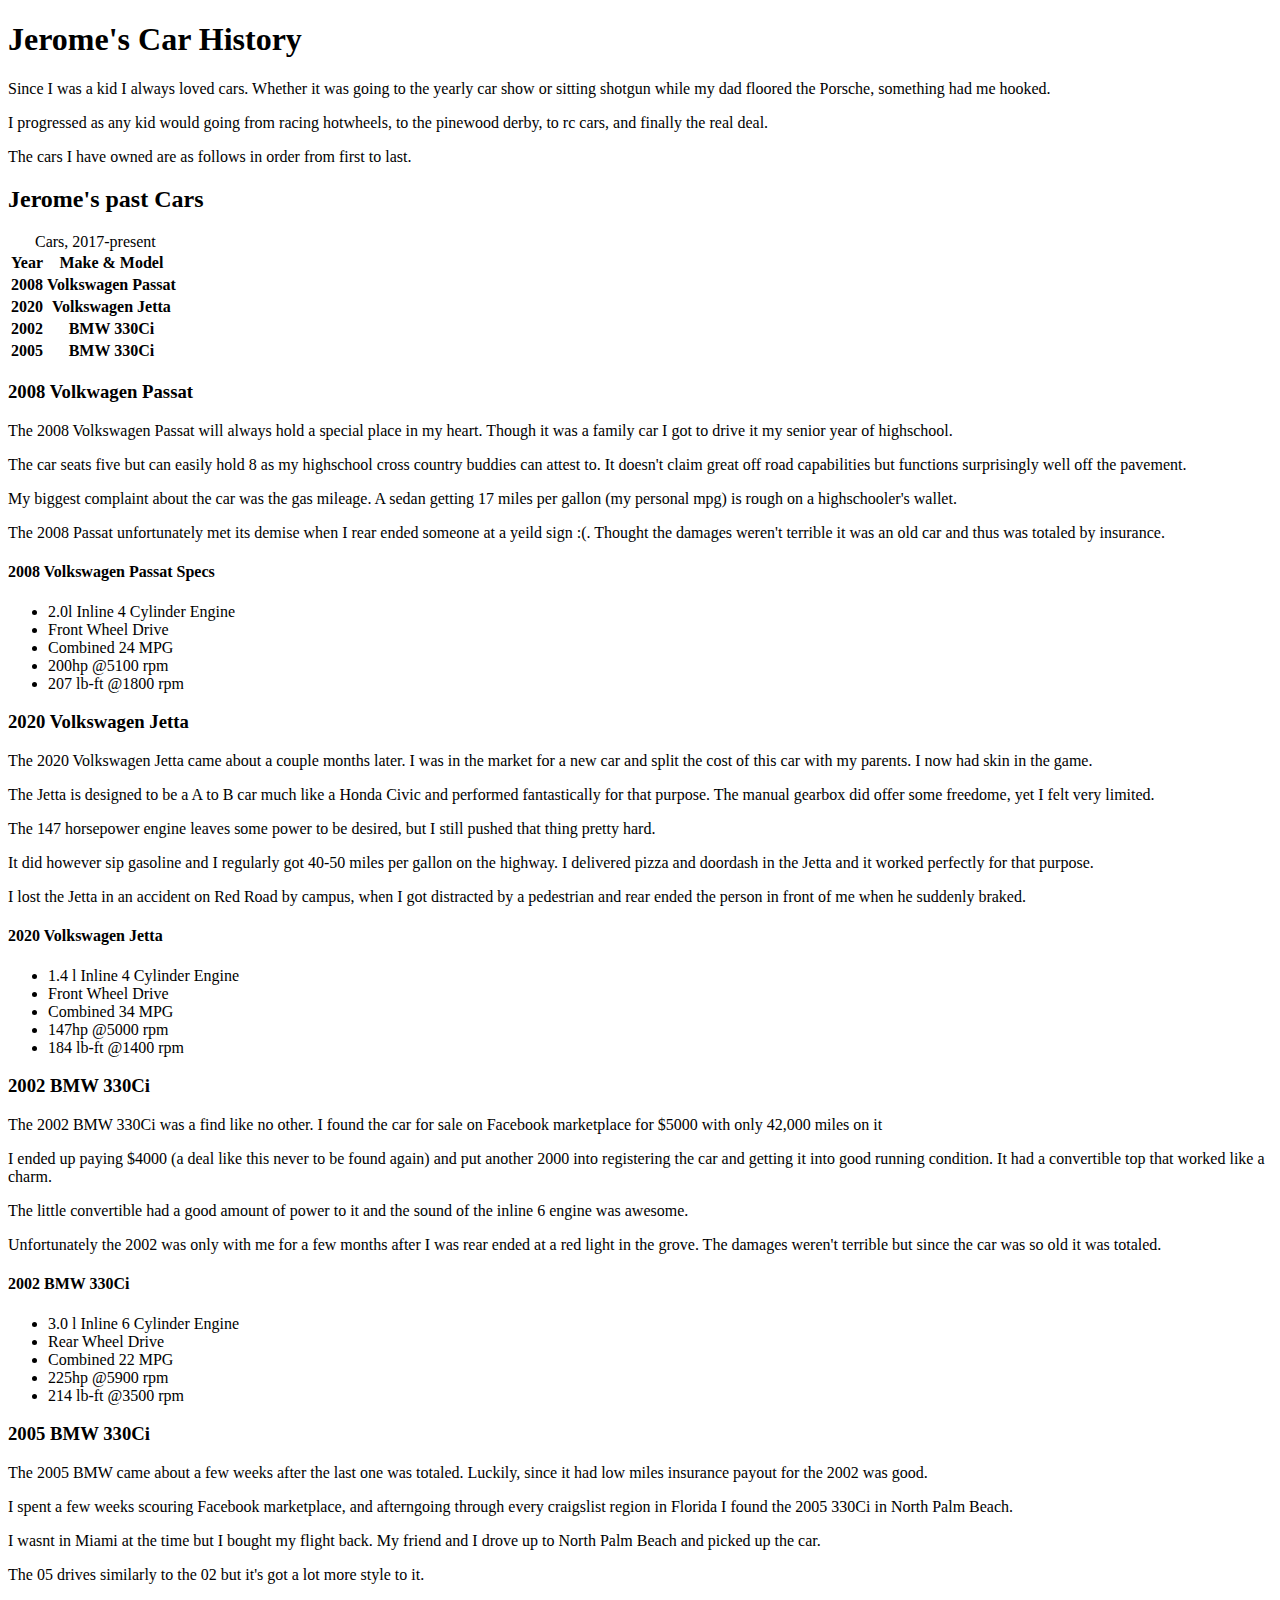
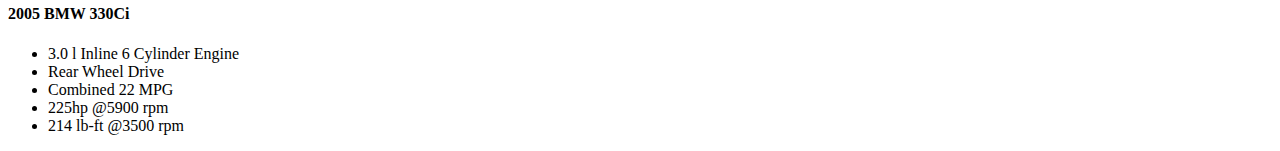
==== index.html @ 9e7ea229 "Update index.html" ====
<!DOCTYPE html>
<html lang="en">
  <head>
    <meta charset="utf-8" />
    <title>Jerome's Favorite Cars!</title>
  </head>

  <body>
    <h1>Jerome's Car History</h1>
    <p>Since I was a kid I always loved cars. Whether it was going to the yearly car show or sitting shotgun while my dad floored the Porsche, something had me hooked.</p>

    <p>I progressed as any kid would going from racing hotwheels, to the pinewood derby, to rc cars, and finally the real deal.</p>

    <p>The cars I have owned are as follows in order from first to last.</p>

    <h2>Jerome's past Cars</h2>

    <table>
      <caption> Cars, 2017-present</caption>
      <tr>
        <th>Year</th>
        <th>Make & Model</th>
      </tr>

      <tr>
        <th>2008</th>
        <th>Volkswagen Passat<th>
      </tr>

      <tr>
        <th>2020</th>
        <th>Volkswagen Jetta</th>
      </tr>

      <tr>
        <th>2002</th>
        <th>BMW 330Ci</th>
      </tr>

      <tr>
        <th>2005</th>
        <th>BMW 330Ci</th>
      </tr>

    </table>

    <h3>2008 Volkwagen Passat</h3>

    <p>The 2008 Volkswagen Passat will always hold a special place in my heart. Though it was a family car I got to drive it my senior year of highschool.</p>

    <p>The car seats five but can easily hold 8 as my highschool cross country buddies can attest to. It doesn't claim great off road capabilities but functions surprisingly well off the pavement.</p>

    <p>My biggest complaint about the car was the gas mileage. A sedan getting 17 miles per gallon (my personal mpg) is rough on a highschooler's wallet.</p>

    <p>The 2008 Passat unfortunately met its demise when I rear ended someone at a yeild sign :(. Thought the damages weren't terrible it was an old car and thus was totaled by insurance.</p>

    <h4>2008 Volkswagen Passat Specs</h4>

    <ul>
      <li>2.0l Inline 4 Cylinder Engine</li>
      <li>Front Wheel Drive</li>
      <li>Combined 24 MPG</li>
      <li>200hp @5100 rpm</li>
      <li>207 lb-ft @1800 rpm</li>
    </ul>

    <h3>2020 Volkswagen Jetta</h3>

    <p>The 2020 Volkswagen Jetta came about a couple months later. I was in the market for a new car and split the cost of this car with my parents. I now had skin in the game.</p>

    <p>The Jetta is designed to be a A to B car much like a Honda Civic and performed fantastically for that purpose. The manual gearbox did offer some freedome, yet I felt very limited.</p>

    <p>The 147 horsepower engine leaves some power to be desired, but I still pushed that thing pretty hard.</p>

    <p>It did however sip gasoline and I regularly got 40-50 miles per gallon on the highway. I delivered pizza and doordash in the Jetta and it worked perfectly for that purpose.</p>

    <p>I lost the Jetta in an accident on Red Road by campus, when I got distracted by a pedestrian and rear ended the person in front of me when he suddenly braked.</p>

    <h4>2020 Volkswagen Jetta</h4>

    <ul>
      <li>1.4 l Inline 4 Cylinder Engine</li>
      <li>Front Wheel Drive</li>
      <li>Combined 34 MPG</li>
      <li>147hp @5000 rpm</li>
      <li>184 lb-ft @1400 rpm</li>
    </ul>

    <h3>2002 BMW 330Ci</h3>

      <p>The 2002 BMW 330Ci was a find like no other. I found the car for sale on Facebook marketplace for $5000 with only 42,000 miles on it</p>

      <p>I ended up paying $4000 (a deal like this never to be found again) and put another 2000 into registering the car and getting it into good running condition. It had a convertible top that worked like a charm.</p>

      <p>The little convertible had a good amount of power to it and the sound of the inline 6 engine was awesome.</p>

      <p>Unfortunately the 2002 was only with me for a few months after I was rear ended at a red light in the grove. The damages weren't terrible but since the car was so old it was totaled.</p>

    <h4>2002 BMW 330Ci</h4>

    <ul>
      <li>3.0 l Inline 6 Cylinder Engine</li>
      <li>Rear Wheel Drive</li>
      <li>Combined 22 MPG</li>
      <li>225hp @5900 rpm</li>
      <li>214 lb-ft @3500 rpm</li>
    </ul>

    <h3>2005 BMW 330Ci</h3>

    <p>The 2005 BMW came about a few weeks after the last one was totaled. Luckily, since it had low miles insurance payout for the 2002 was good.</p>

    <p>I spent a few weeks scouring Facebook marketplace, and afterngoing through every craigslist region in Florida I found the 2005 330Ci in North Palm Beach.</p>

    <p>I wasnt in Miami at the time but I bought my flight back. My friend and I drove up to North Palm Beach and picked up the car.</p>

    <p>The 05 drives similarly to the 02 but it's got a lot more style to it.</p>

    <h4>2005 BMW 330Ci</h4>

    <ul>
      <li>3.0 l Inline 6 Cylinder Engine</li>
      <li>Rear Wheel Drive</li>
      <li>Combined 22 MPG</li>
      <li>225hp @5900 rpm</li>
      <li>214 lb-ft @3500 rpm</li>
    </ul>
  </body>
</html>
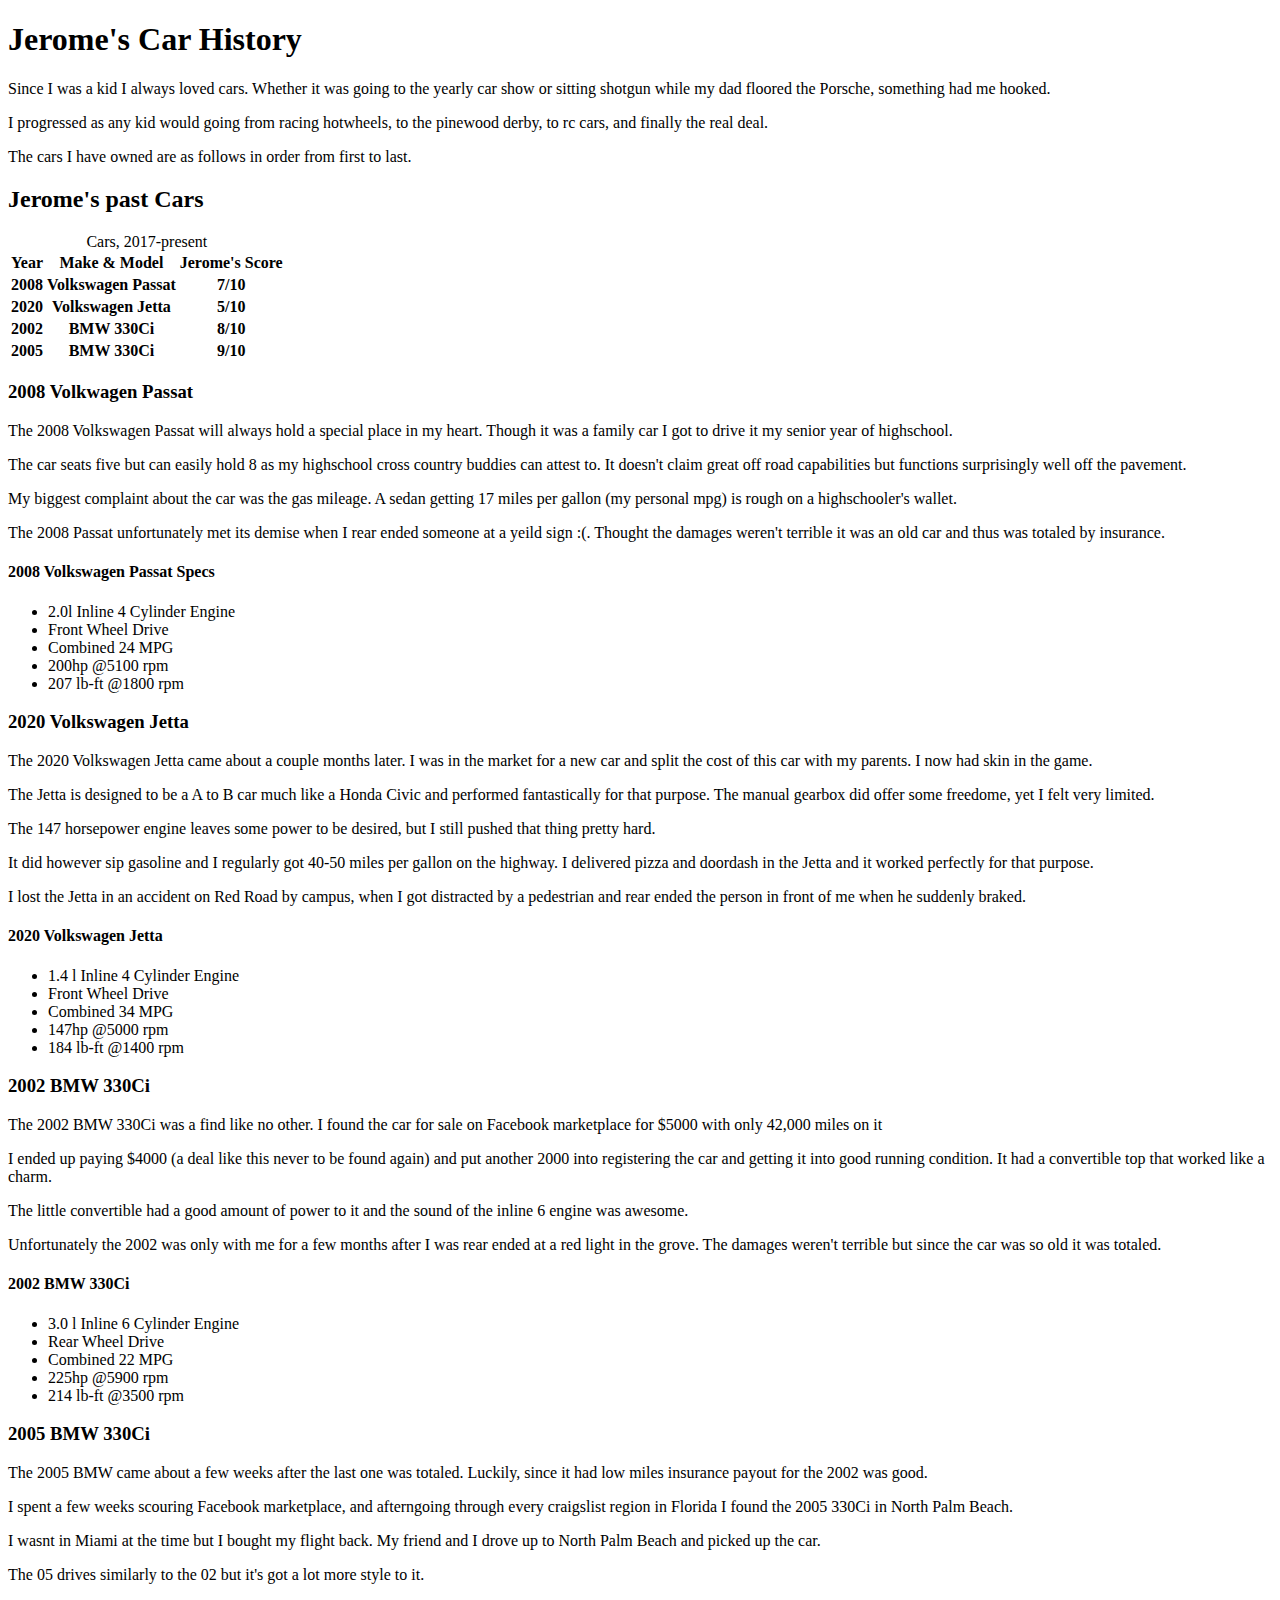
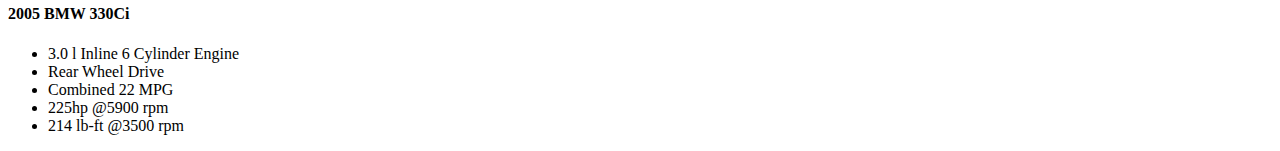
==== commit 82b1ed98: "Update index.html" ====
--- a/index.html
+++ b/index.html
@@ -20,26 +20,31 @@
       <tr>
         <th>Year</th>
         <th>Make & Model</th>
+        <th>Jerome's Score</th>
       </tr>
 
       <tr>
         <th>2008</th>
-        <th>Volkswagen Passat<th>
+        <th>Volkswagen Passat</th>
+        <th>7/10</th>
       </tr>
 
       <tr>
         <th>2020</th>
         <th>Volkswagen Jetta</th>
+        <th>5/10</th>
       </tr>
 
       <tr>
         <th>2002</th>
         <th>BMW 330Ci</th>
+        <th>8/10</th>
       </tr>
 
       <tr>
         <th>2005</th>
         <th>BMW 330Ci</th>
+        <th>9/10</th>
       </tr>
 
     </table>
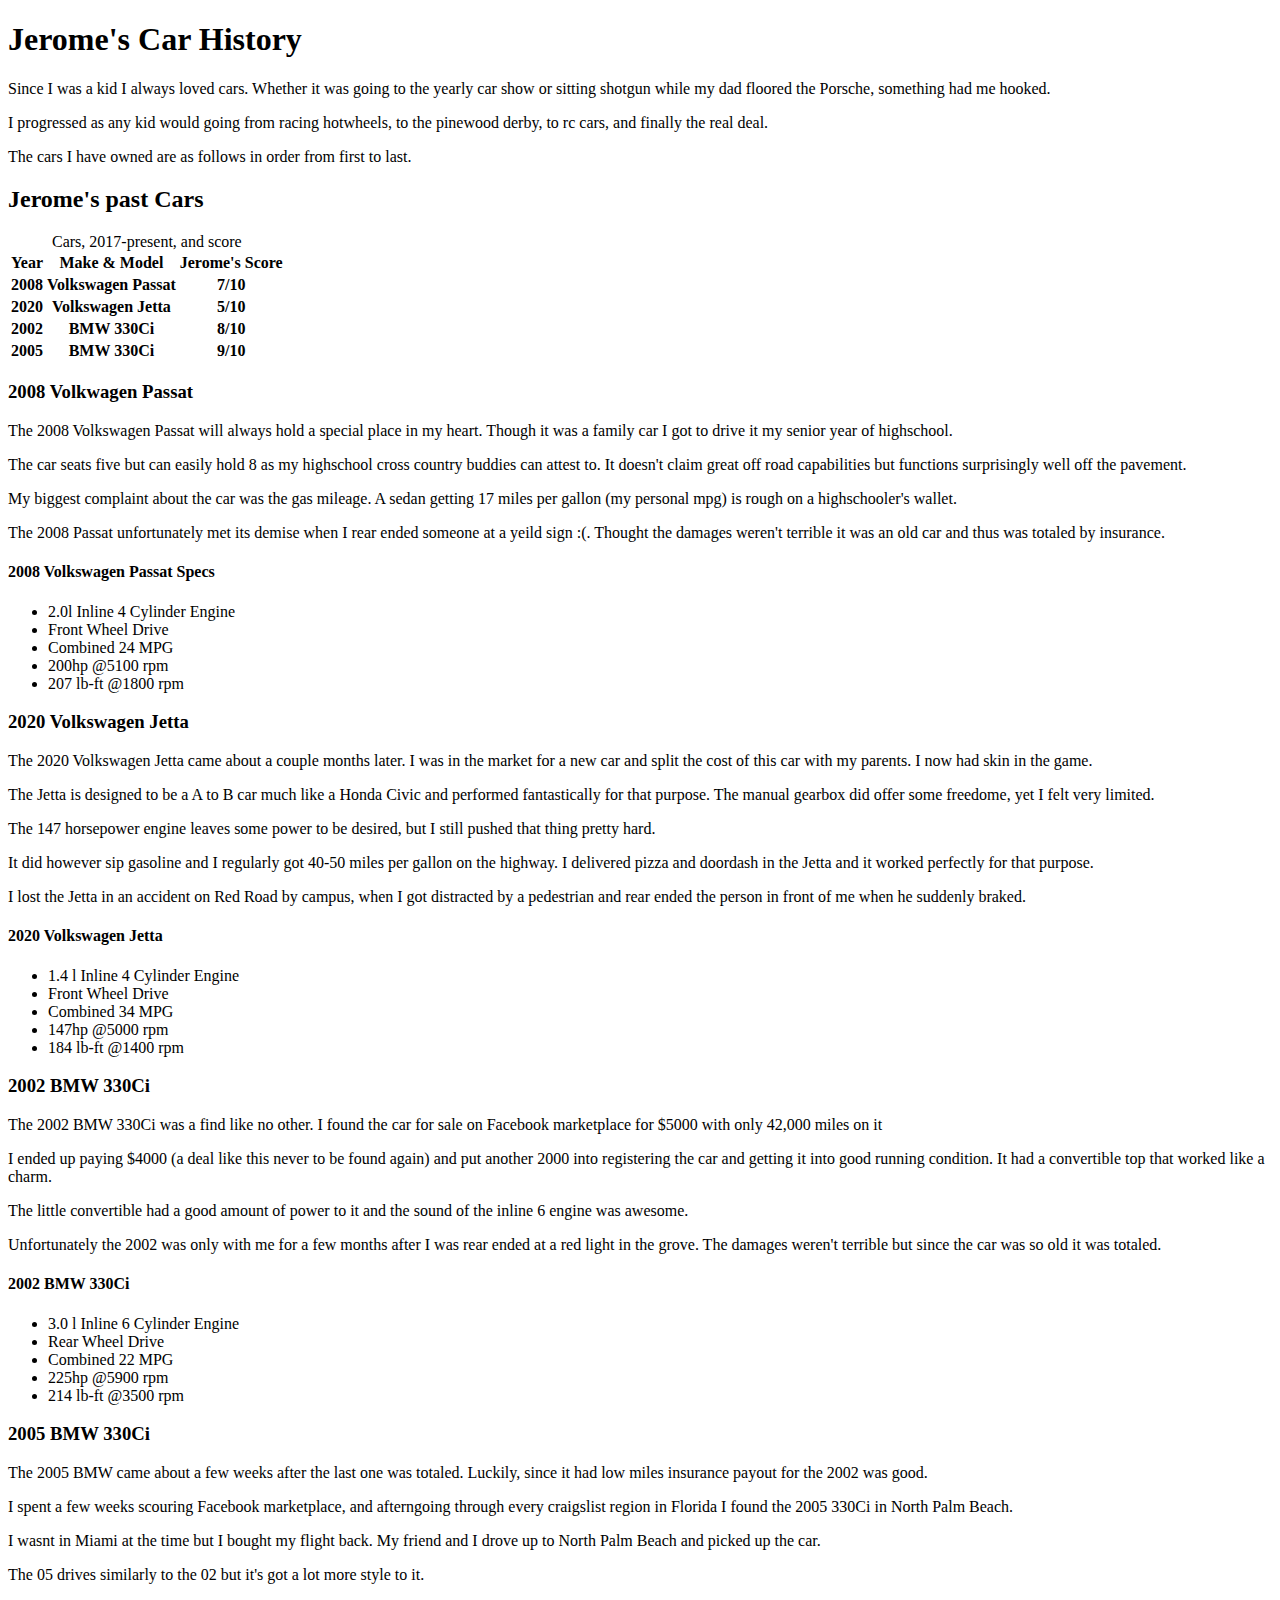
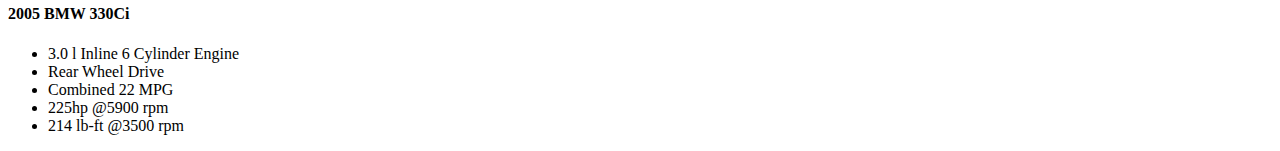
==== commit d1ef4739: "Update index.html" ====
--- a/index.html
+++ b/index.html
@@ -16,7 +16,7 @@
     <h2>Jerome's past Cars</h2>
 
     <table>
-      <caption> Cars, 2017-present</caption>
+      <caption> Cars, 2017-present, and score</caption>
       <tr>
         <th>Year</th>
         <th>Make & Model</th>
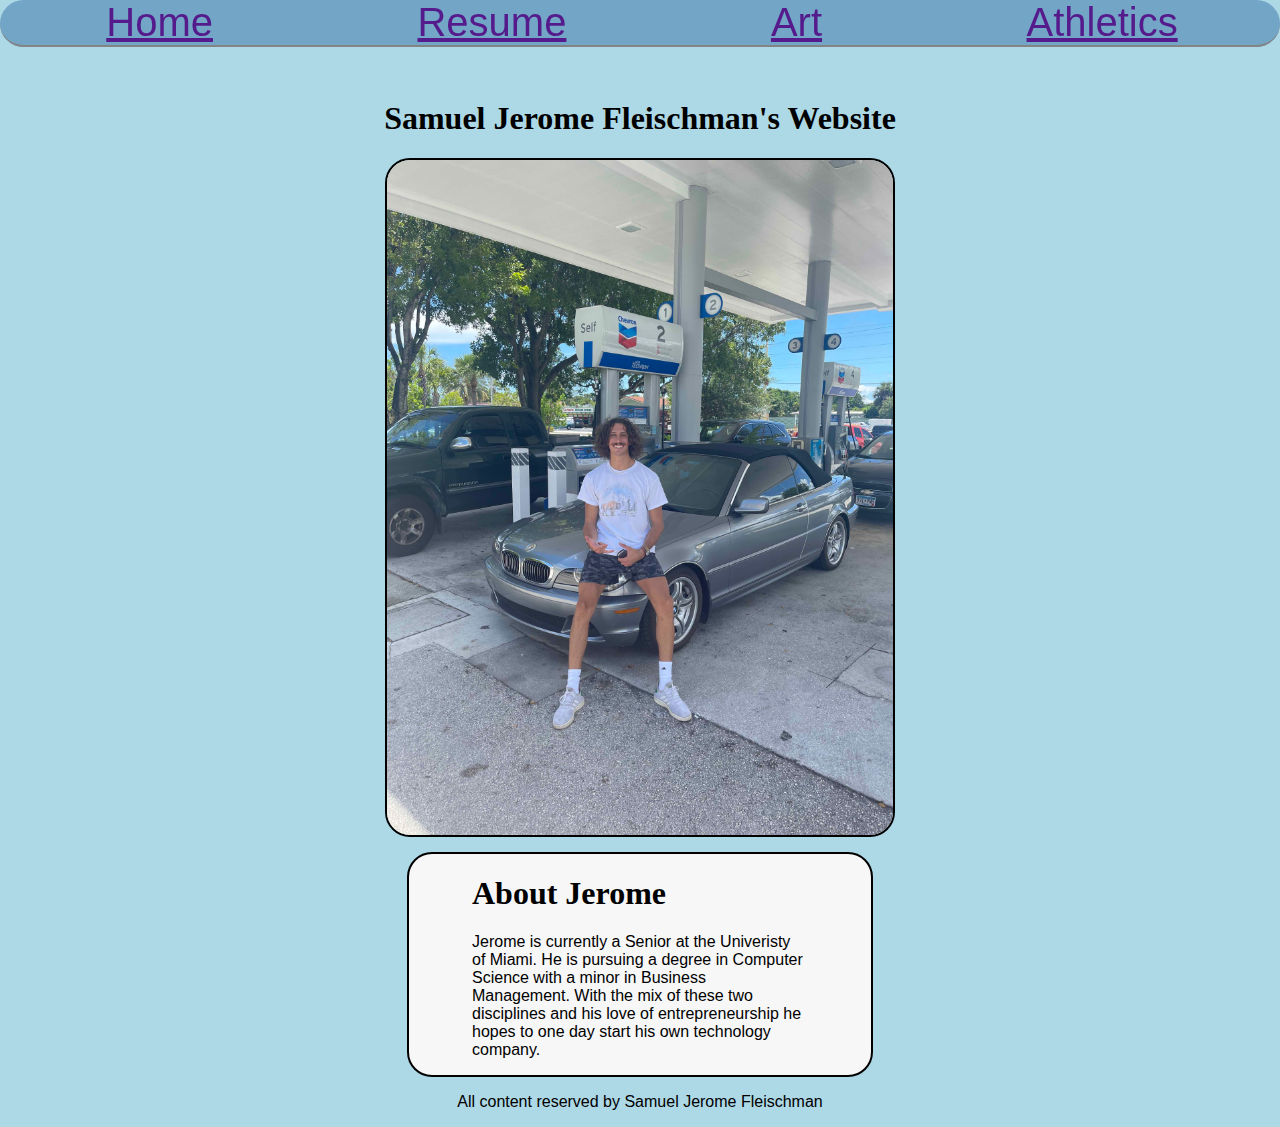
==== commit 5c0af87c: "Final Project Work save" ====
--- a/index.html
+++ b/index.html
@@ -1,134 +1,42 @@
 <!DOCTYPE html>
-<html lang="en">
+<html lang="en" dir="ltr">
   <head>
-    <meta charset="utf-8" />
-    <title>Jerome's Favorite Cars!</title>
+    <meta charset="utf-8">
+    <title>Samuel Jerome Fleischman's Website</title>
+    <link href="style.css" rel="stylesheet"/>
   </head>
 
   <body>
-    <h1>Jerome's Car History</h1>
-    <p>Since I was a kid I always loved cars. Whether it was going to the yearly car show or sitting shotgun while my dad floored the Porsche, something had me hooked.</p>
-
-    <p>I progressed as any kid would going from racing hotwheels, to the pinewood derby, to rc cars, and finally the real deal.</p>
-
-    <p>The cars I have owned are as follows in order from first to last.</p>
-
-    <h2>Jerome's past Cars</h2>
-
-    <table>
-      <caption> Cars, 2017-present, and score</caption>
-      <tr>
-        <th>Year</th>
-        <th>Make & Model</th>
-        <th>Jerome's Score</th>
-      </tr>
-
-      <tr>
-        <th>2008</th>
-        <th>Volkswagen Passat</th>
-        <th>7/10</th>
-      </tr>
-
-      <tr>
-        <th>2020</th>
-        <th>Volkswagen Jetta</th>
-        <th>5/10</th>
-      </tr>
-
-      <tr>
-        <th>2002</th>
-        <th>BMW 330Ci</th>
-        <th>8/10</th>
-      </tr>
-
-      <tr>
-        <th>2005</th>
-        <th>BMW 330Ci</th>
-        <th>9/10</th>
-      </tr>
-
-    </table>
-
-    <h3>2008 Volkwagen Passat</h3>
-
-    <p>The 2008 Volkswagen Passat will always hold a special place in my heart. Though it was a family car I got to drive it my senior year of highschool.</p>
-
-    <p>The car seats five but can easily hold 8 as my highschool cross country buddies can attest to. It doesn't claim great off road capabilities but functions surprisingly well off the pavement.</p>
-
-    <p>My biggest complaint about the car was the gas mileage. A sedan getting 17 miles per gallon (my personal mpg) is rough on a highschooler's wallet.</p>
-
-    <p>The 2008 Passat unfortunately met its demise when I rear ended someone at a yeild sign :(. Thought the damages weren't terrible it was an old car and thus was totaled by insurance.</p>
-
-    <h4>2008 Volkswagen Passat Specs</h4>
-
-    <ul>
-      <li>2.0l Inline 4 Cylinder Engine</li>
-      <li>Front Wheel Drive</li>
-      <li>Combined 24 MPG</li>
-      <li>200hp @5100 rpm</li>
-      <li>207 lb-ft @1800 rpm</li>
-    </ul>
-
-    <h3>2020 Volkswagen Jetta</h3>
-
-    <p>The 2020 Volkswagen Jetta came about a couple months later. I was in the market for a new car and split the cost of this car with my parents. I now had skin in the game.</p>
-
-    <p>The Jetta is designed to be a A to B car much like a Honda Civic and performed fantastically for that purpose. The manual gearbox did offer some freedome, yet I felt very limited.</p>
-
-    <p>The 147 horsepower engine leaves some power to be desired, but I still pushed that thing pretty hard.</p>
-
-    <p>It did however sip gasoline and I regularly got 40-50 miles per gallon on the highway. I delivered pizza and doordash in the Jetta and it worked perfectly for that purpose.</p>
-
-    <p>I lost the Jetta in an accident on Red Road by campus, when I got distracted by a pedestrian and rear ended the person in front of me when he suddenly braked.</p>
-
-    <h4>2020 Volkswagen Jetta</h4>
-
-    <ul>
-      <li>1.4 l Inline 4 Cylinder Engine</li>
-      <li>Front Wheel Drive</li>
-      <li>Combined 34 MPG</li>
-      <li>147hp @5000 rpm</li>
-      <li>184 lb-ft @1400 rpm</li>
-    </ul>
-
-    <h3>2002 BMW 330Ci</h3>
-
-      <p>The 2002 BMW 330Ci was a find like no other. I found the car for sale on Facebook marketplace for $5000 with only 42,000 miles on it</p>
-
-      <p>I ended up paying $4000 (a deal like this never to be found again) and put another 2000 into registering the car and getting it into good running condition. It had a convertible top that worked like a charm.</p>
-
-      <p>The little convertible had a good amount of power to it and the sound of the inline 6 engine was awesome.</p>
-
-      <p>Unfortunately the 2002 was only with me for a few months after I was rear ended at a red light in the grove. The damages weren't terrible but since the car was so old it was totaled.</p>
-
-    <h4>2002 BMW 330Ci</h4>
-
-    <ul>
-      <li>3.0 l Inline 6 Cylinder Engine</li>
-      <li>Rear Wheel Drive</li>
-      <li>Combined 22 MPG</li>
-      <li>225hp @5900 rpm</li>
-      <li>214 lb-ft @3500 rpm</li>
-    </ul>
-
-    <h3>2005 BMW 330Ci</h3>
-
-    <p>The 2005 BMW came about a few weeks after the last one was totaled. Luckily, since it had low miles insurance payout for the 2002 was good.</p>
-
-    <p>I spent a few weeks scouring Facebook marketplace, and afterngoing through every craigslist region in Florida I found the 2005 330Ci in North Palm Beach.</p>
-
-    <p>I wasnt in Miami at the time but I bought my flight back. My friend and I drove up to North Palm Beach and picked up the car.</p>
-
-    <p>The 05 drives similarly to the 02 but it's got a lot more style to it.</p>
-
-    <h4>2005 BMW 330Ci</h4>
-
-    <ul>
-      <li>3.0 l Inline 6 Cylinder Engine</li>
-      <li>Rear Wheel Drive</li>
-      <li>Combined 22 MPG</li>
-      <li>225hp @5900 rpm</li>
-      <li>214 lb-ft @3500 rpm</li>
-    </ul>
+    <header>
+      <h1>Samuel Jerome Fleischman's Website</h1>
+      <img id="bimmerpic" src="images/bimmer.jpg" alt="Jerome and his '05 BMW 330Ci">
+    </header>
+    <nav>
+      <ul>
+        <li>
+          <a href="">Home</a>
+        </li>
+        <li>
+          <a href="">Resume</a>
+        </li>
+        <li>
+          <a href="">Art</a>
+        </li>
+        <li>
+          <a href="">Athletics</a>
+        </li>
+      </ul>
+    </nav>
+    <main id="index">
+      <h1>About Jerome</h1>
+      <p>Jerome is currently a Senior at the Univeristy of Miami.
+        He is pursuing a degree in Computer Science with a minor in Business Management.
+        With the mix of these two disciplines and his love of entrepreneurship
+        he hopes to one day start his own technology company.
+      </p>
+    </main>
+    <footer>
+      <p>All content reserved by Samuel Jerome Fleischman</p>
+    </footer>
   </body>
 </html>
--- a/style.css
+++ b/style.css
@@ -0,0 +1,185 @@
+#bimmerpic{
+  display: block;
+  margin: auto;
+  border: 2px solid black;
+  border-radius: 25px;
+  max-width: 40%;
+  max-height: 40%;
+}
+
+body{
+  background-color: #ADD8E6;
+}
+
+p{
+  font-family: sans-serif;
+}
+
+nav{
+  font-family: 'Roboto', sans-serif;
+  position: fixed;
+  top: 0;
+  left: 0;
+  background-color: #73A5C6;
+  width: 100%;
+  border-radius: 25px;
+}
+
+nav ul{
+  list-style: none;
+  margin: 0;
+  font-size: 2.5em;
+  display: flex;
+  justify-content: space-around;
+  border-bottom: 2px solid #848484;
+  border-radius: 25px;
+  padding-left: .1em;
+}
+
+header{
+  display: block;
+  margin-top: 100px;
+  text-align: center;
+}
+
+#index{
+  margin: auto;
+  margin-top: 15px;
+  padding-left: 5%;
+  padding-right: 5%;
+  display: block;
+  max-width: 21em;
+  background-color: #F7F7F7;
+  border-radius: 25px;
+  border: 2px solid black;
+}
+
+footer{
+  text-align: center;
+}
+
+#resumegrid{
+  grid-template-columns: 1fr;
+  grid-template:
+  "education"
+  "experience"
+  "skills";
+}
+
+#resumegrid section{
+  padding: 1em;
+  background-color: lightgray;
+  border-radius: 25px;
+}
+
+#resumegrid h2{
+  text-align: center;
+}
+
+#resume #experience{
+  grid-template-columns: 1fr;
+  grid-template:
+  "title"
+  "orangearrow"
+  "saac"
+  "customearth"
+  "compsciclub";
+}
+
+#resume main{
+  max-width: 90%;
+  margin: auto;
+  display: grid;
+  grid-template-columns: 1fr 1fr 1fr;
+  padding: 20px;
+  grid-gap: 20px;
+  grid-template:
+  "title title title"
+  "education experience experience"
+  "skills experience experience";
+  color: #5B5B5B;
+  font-size: 15px;
+  background-color: #EAEAEA;
+  border-radius: 25px;
+}
+
+#resume #title{
+  grid-area: title;
+}
+
+#resume #education{
+  grid-area: education;
+}
+
+#resume #skills{
+  grid-area: skills;
+}
+
+#resume #experience{
+  grid-area: experience;
+  display: grid;
+  grid-template-columns: 1fr 1fr;
+  /* grid-gap: 20px; */
+  grid-template:
+  "title title"
+  "orangearrow saac"
+  "customearth compsciclub";
+  border-radius: 25px;
+}
+
+#resume #orangearrow{
+  grid-area: orangearrow;
+}
+
+#resume #saac{
+  grid-area: saac;
+}
+
+#resume #customearth{
+  grid-area: customearth;
+}
+
+#resume #compsciclub{
+  grid-area: compsciclub;
+}
+
+#resume section{
+  background-color: #FFFFFF;
+  border-radius: 25px;
+  padding: 15px;
+}
+
+#art header{
+  display: block;
+  margin: auto;
+  margin-top: 55px;
+  background-color: #FFFFFF;
+  border-radius: 25px;
+  padding: 15px;
+  max-width: 21em;
+}
+
+#art main{
+  margin: 0 auto;
+  margin-top: 20px;
+  max-width: 900px;
+}
+
+#art section{
+  margin-bottom: 20px;
+  overflow: auto;
+  background-color: #FFFFFF;
+  border-radius: 25px;
+  border-color: black;
+  border-width: 2px;
+  border-style: solid;
+}
+
+#art h2{
+  margin-top: 20px;
+}
+
+#art img{
+  float: left;
+  margin-right: 20px;
+}
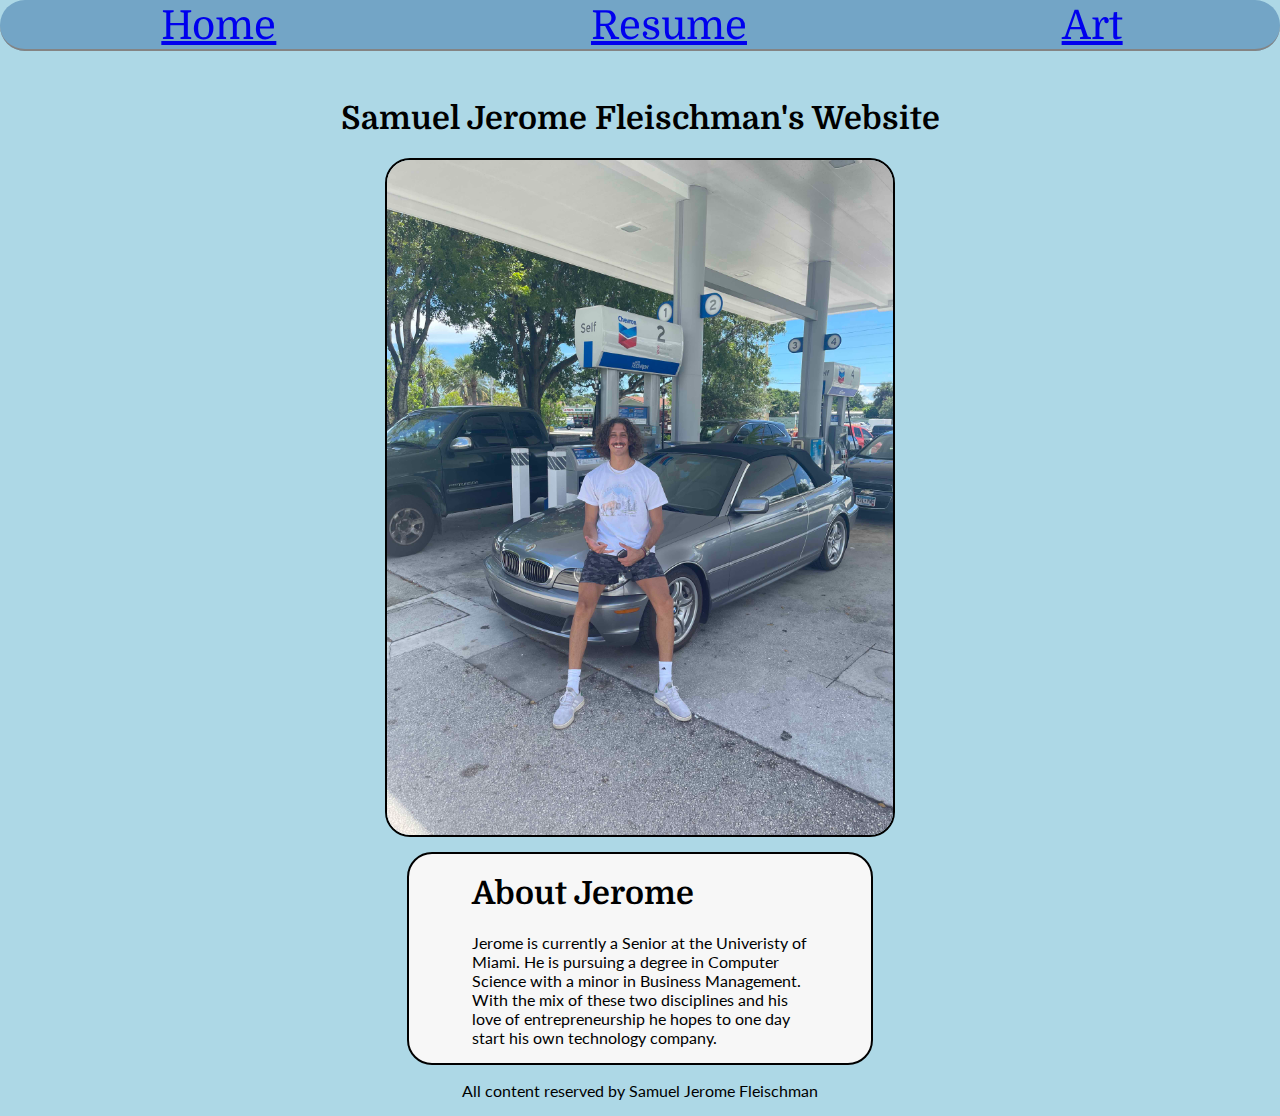
==== commit 3f2afaab: "Linking" ====
--- a/index.html
+++ b/index.html
@@ -3,7 +3,8 @@
   <head>
     <meta charset="utf-8">
     <title>Samuel Jerome Fleischman's Website</title>
-    <link href="style.css" rel="stylesheet"/>
+    <link href="css/style.css" rel="stylesheet"/>
+    <link rel="stylesheet" href="https://fonts.googleapis.com/css?family=Mukta|Lato|Domine">
   </head>
 
   <body>
@@ -14,19 +15,17 @@
     <nav>
       <ul>
         <li>
-          <a href="">Home</a>
+          <a href="index.html">Home</a>
         </li>
         <li>
-          <a href="">Resume</a>
+          <a href="resume.html">Resume</a>
         </li>
         <li>
-          <a href="">Art</a>
-        </li>
-        <li>
-          <a href="">Athletics</a>
+          <a href="art.html">Art</a>
         </li>
       </ul>
     </nav>
+    
     <main id="index">
       <h1>About Jerome</h1>
       <p>Jerome is currently a Senior at the Univeristy of Miami.
--- a/css/style.css
+++ b/css/style.css
@@ -0,0 +1,194 @@
+#bimmerpic{
+  display: block;
+  margin: auto;
+  border: 2px solid black;
+  border-radius: 25px;
+  max-width: 40%;
+  max-height: 40%;
+}
+
+body{
+  background-color: #ADD8E6;
+}
+
+p, li{
+  font-family: "Lato", sans-serif;
+}
+
+h1, a{
+  font-family: "Domine", sans-serif;
+}
+
+h2{
+  font-family: "Mukta", sans-serif;
+}
+
+nav{
+  position: fixed;
+  top: 0;
+  left: 0;
+  background-color: #73A5C6;
+  width: 100%;
+  border-radius: 25px;
+}
+
+nav ul{
+  list-style: none;
+  margin: 0;
+  font-size: 2.5em;
+  display: flex;
+  justify-content: space-around;
+  border-bottom: 2px solid #848484;
+  border-radius: 25px;
+  padding-left: .1em;
+}
+
+header{
+  display: block;
+  margin-top: 100px;
+  text-align: center;
+}
+
+#index{
+  margin: auto;
+  margin-top: 15px;
+  padding-left: 5%;
+  padding-right: 5%;
+  display: block;
+  max-width: 21em;
+  background-color: #F7F7F7;
+  border-radius: 25px;
+  border: 2px solid black;
+}
+
+footer{
+  text-align: center;
+}
+
+#resumegrid{
+  grid-template-columns: 1fr;
+  grid-template:
+  "education"
+  "experience"
+  "skills";
+}
+
+#resumegrid section{
+  padding: 1em;
+  background-color: lightgray;
+  border-radius: 25px;
+}
+
+#resumegrid h2{
+  text-align: center;
+}
+
+#resume #experience{
+  grid-template-columns: 1fr;
+  grid-template:
+  "orangearrow"
+  "saac"
+  "customearth"
+  "compsciclub";
+}
+
+#resume main{
+  max-width: 90%;
+  margin: auto;
+  display: grid;
+  grid-template-columns: 1fr 1fr 1fr;
+  padding: 20px;
+  grid-gap: 20px;
+  grid-template:
+  "education experience experience"
+  "skills experience experience";
+  color: #5B5B5B;
+  font-size: 15px;
+  background-color: #EAEAEA;
+  border-radius: 25px;
+}
+
+#resume #title{
+  grid-area: title;
+}
+
+#resume #education{
+  grid-area: education;
+}
+
+#resume #skills{
+  grid-area: skills;
+}
+
+#resume #experience{
+  grid-area: experience;
+  display: grid;
+  grid-template-columns: 1fr 1fr;
+  /* grid-gap: 20px; */
+  grid-template:
+  "title title"
+  "orangearrow saac"
+  "customearth compsciclub";
+  border-radius: 25px;
+}
+
+#resume #orangearrow{
+  grid-area: orangearrow;
+}
+
+#resume #saac{
+  grid-area: saac;
+}
+
+#resume #customearth{
+  grid-area: customearth;
+}
+
+#resume #compsciclub{
+  grid-area: compsciclub;
+}
+
+#resume img{
+  border-radius: 25px;
+}
+
+#resume section{
+  background-color: #FFFFFF;
+  border-radius: 25px;
+  padding: 15px;
+}
+
+#art header{
+  display: block;
+  margin: auto;
+  margin-top: 55px;
+  background-color: #FFFFFF;
+  border-radius: 25px;
+  padding: 15px;
+  max-width: 21em;
+}
+
+#art main{
+  margin: 0 auto;
+  margin-top: 20px;
+  max-width: 900px;
+}
+
+#art section{
+  margin-bottom: 20px;
+  overflow: auto;
+  background-color: #FFFFFF;
+  border-radius: 25px;
+  border-color: black;
+  border-width: 2px;
+  border-style: solid;
+}
+
+#art h2{
+  margin-top: 20px;
+}
+
+#art img{
+  float: left;
+  margin-right: 20px;
+}
